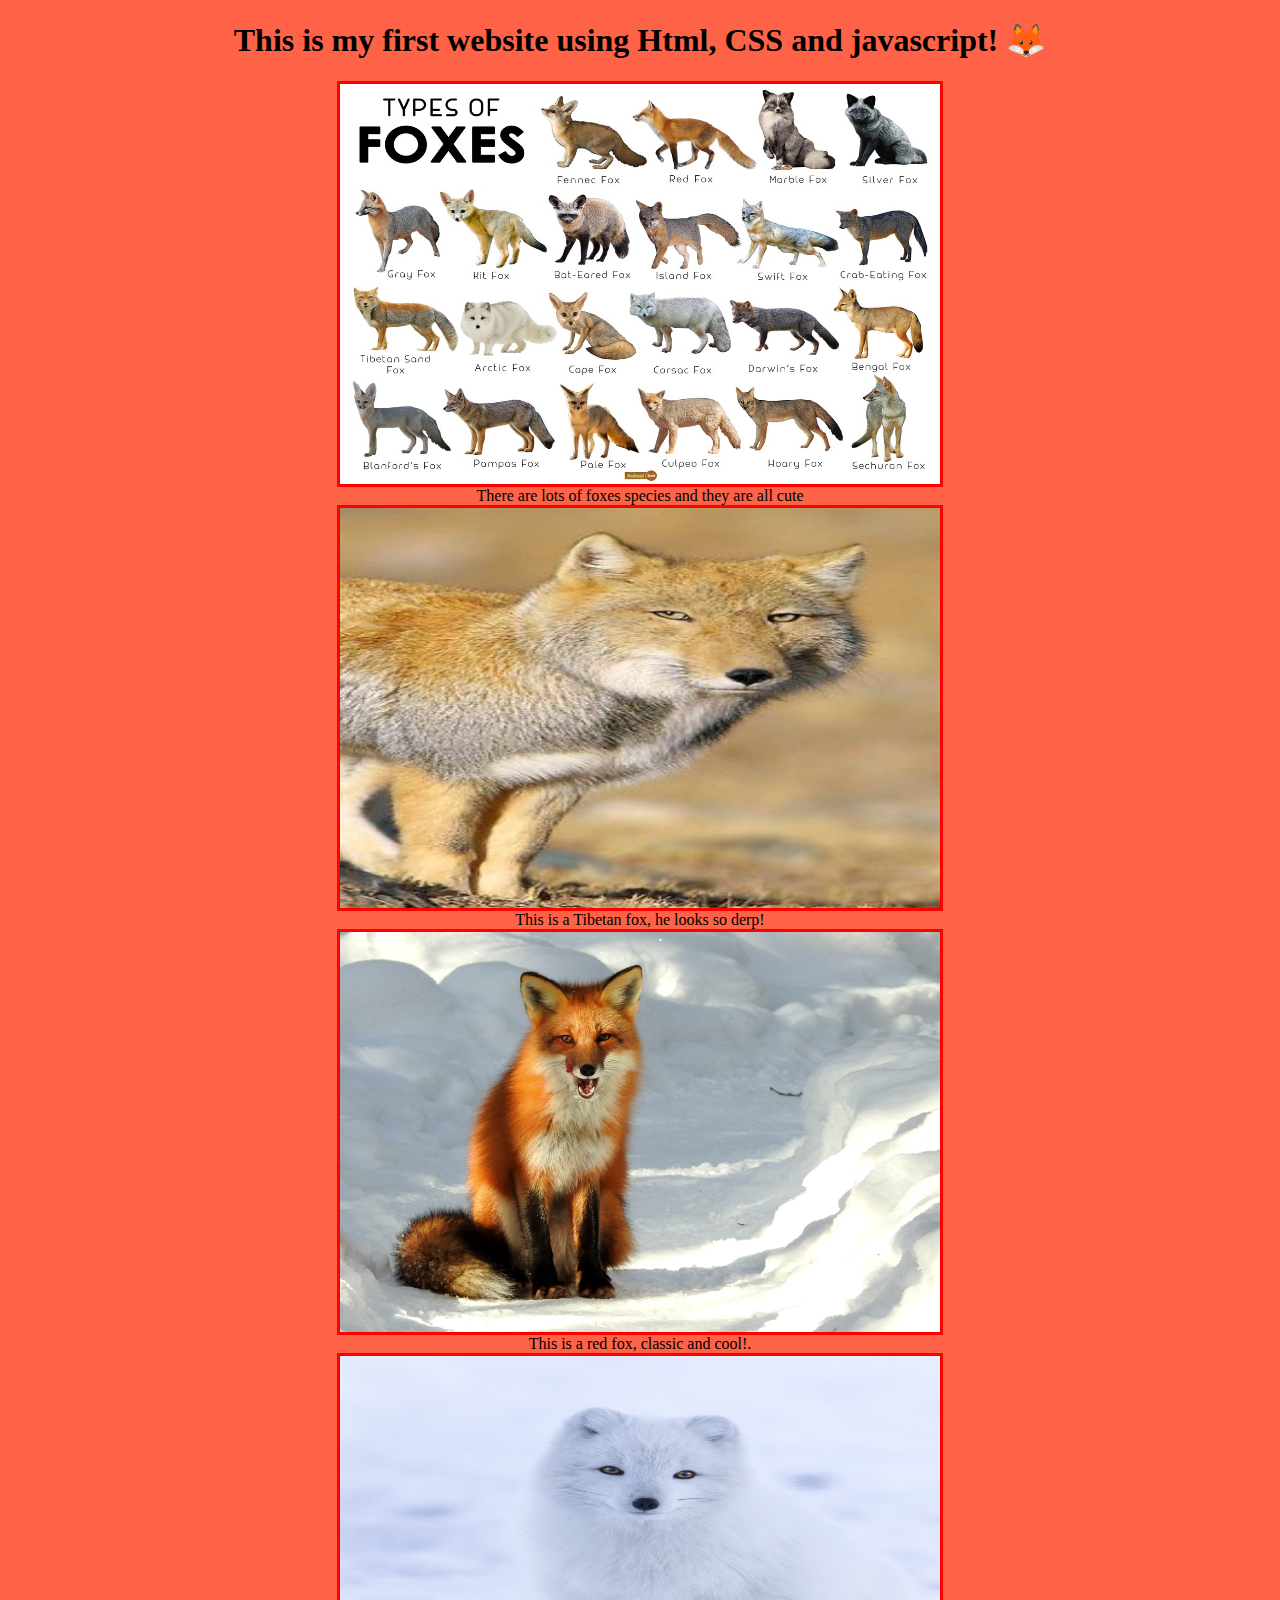
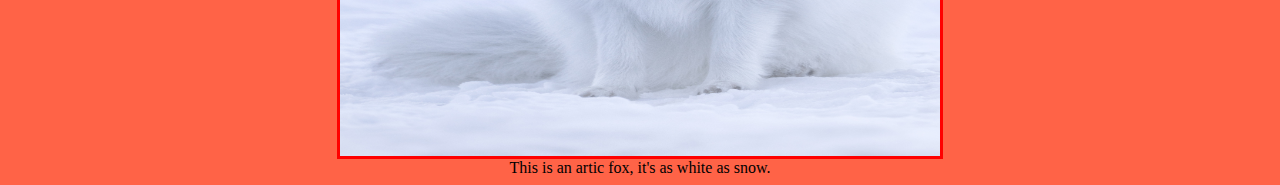
==== index.html @ c9344503 "Initial commit" ====
<!DOCTYPE html>
<html>
<head>
    <meta charset="UTF-8">
 <title> Emmanuel's website</title>
 <link rel="icon" type="image/x-icon" href="image\favicon.png">
 <link rel="stylesheet" href="styles.css">
 <style>
    body {
      background-image: url('image\grass.jpg');
    }
    .center {
display:block;
margin-left: auto;
margin-right: auto;  
  border: 3px solid red }
  .centext{
    text-align: center;
  }
  h1{text-align: center;}
    </style>
</head>
<body>
    <!--<body style="background-color:rgb(211, 96, 96);"></body> -->
 <h1>This is my first website using Html, CSS and javascript! 🦊 </h1>
<div class="gallery">
    <a target="_blank" href="image\Species.jpg">
      <img src="image\Species.jpg" alt="foxes species chart" width="600" height="400" class="center">
    </a>
    <div  class="centext">There are lots of foxes species and they are all cute </div>
  </div>

<div class="gallery">  
    <a target="_blank" href="image\TIBETAN.jpg">
      <img src="image\TIBETAN.jpg" alt="a derp tibetan fox" width="600" height="400" class="center">
    </a>
    <div class="centext">This is a Tibetan fox, he looks so derp!</div>
</div>
<div class="gallery"> 
    <a target="_blank" href="image\red.jpg">
<img src="image\red.jpg" alt="red fox " width="600" height="400" class="center">
</a>
<div class="centext">This is a red fox, classic and cool!.</div> 
</div>

<div class="gallery">  
    <a target="_blank" href="image\artic.jpg">
      <img src="image\artic.jpg" alt="artic fox" width="600" height="400" class="center">
    </a>
    <div class="centext">This is an artic fox, it's as white as snow.</div>
</div>

</body>
</html>
---- styles.css ----
body {background-color: tomato;}
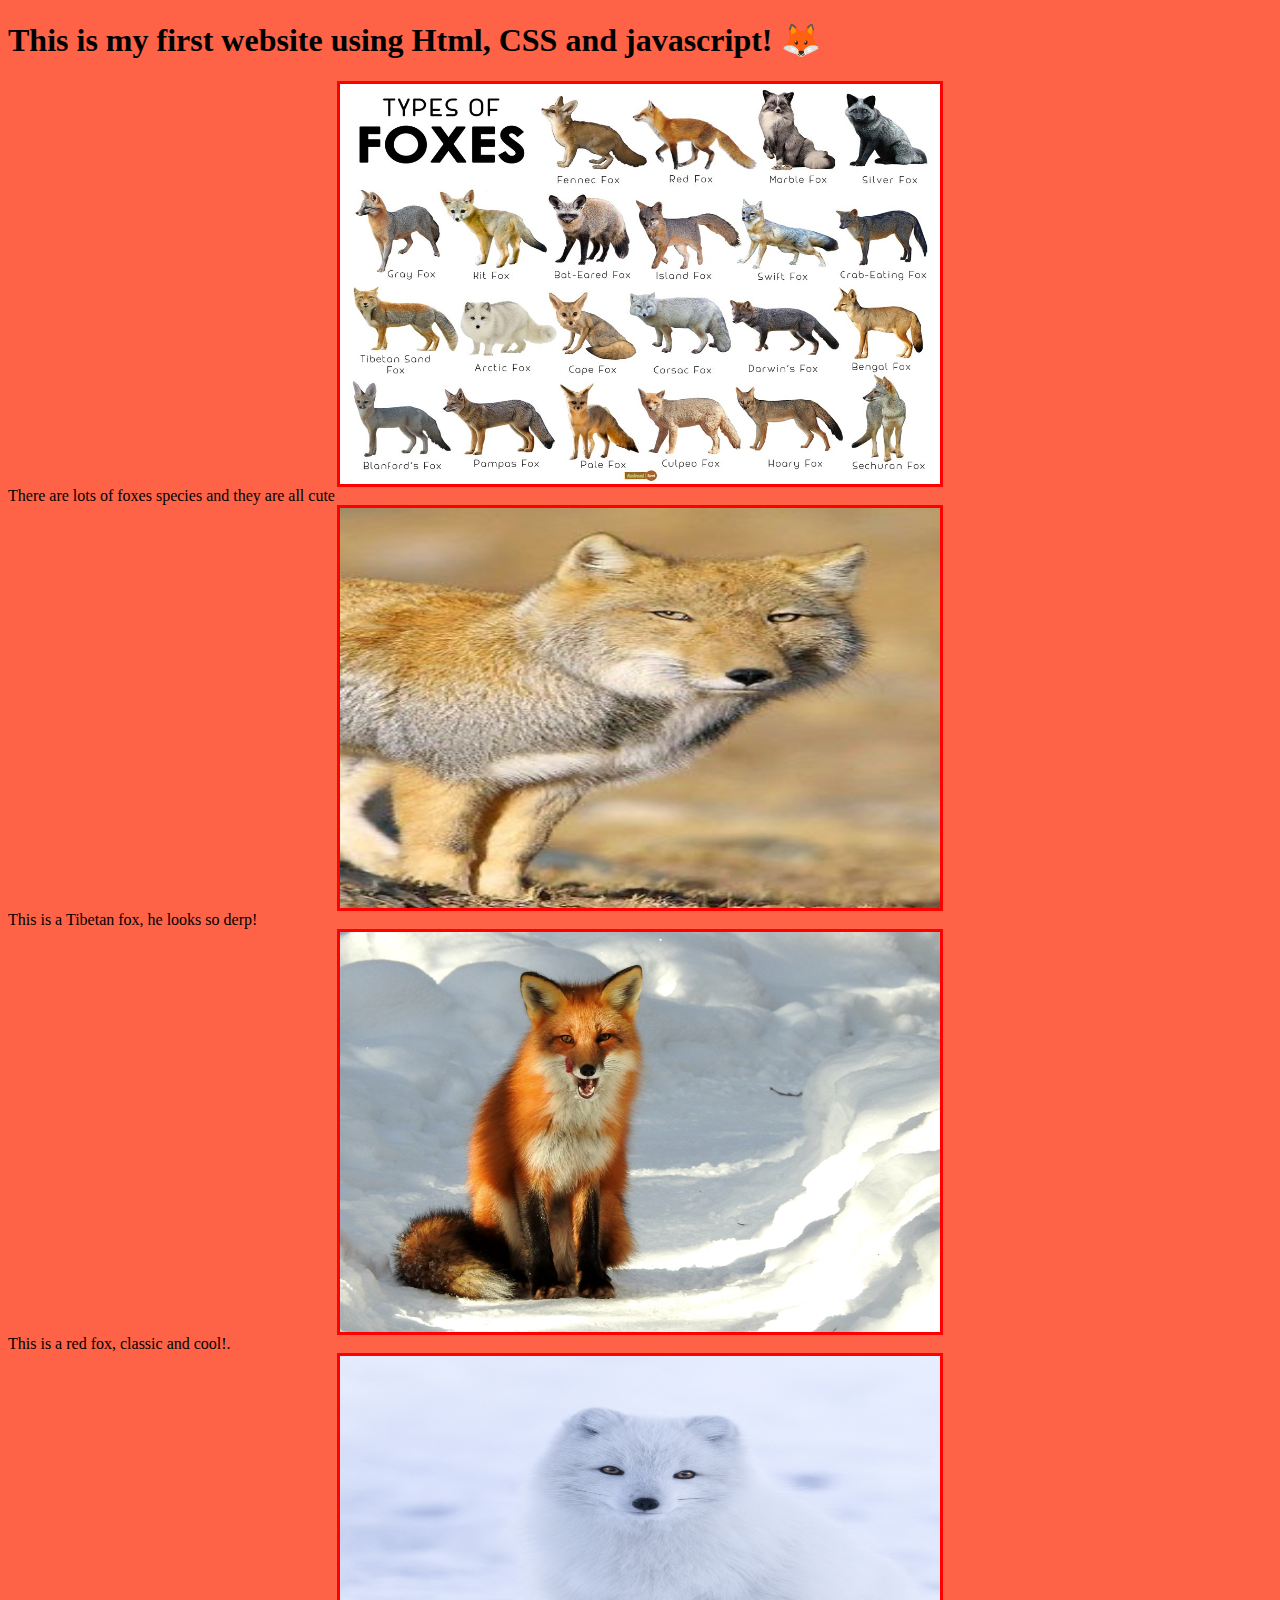
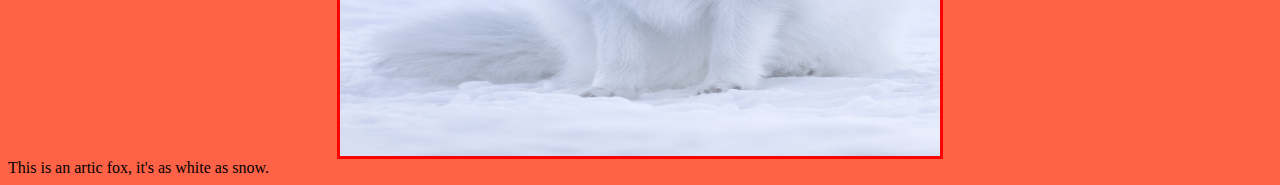
==== commit 04e70a29: "ADDED GALERY OPTION" ====
--- a/index.html
+++ b/index.html
@@ -14,10 +14,7 @@
 margin-left: auto;
 margin-right: auto;  
   border: 3px solid red }
-  .centext{
-    text-align: center;
-  }
-  h1{text-align: center;}
+  
     </style>
 </head>
 <body>
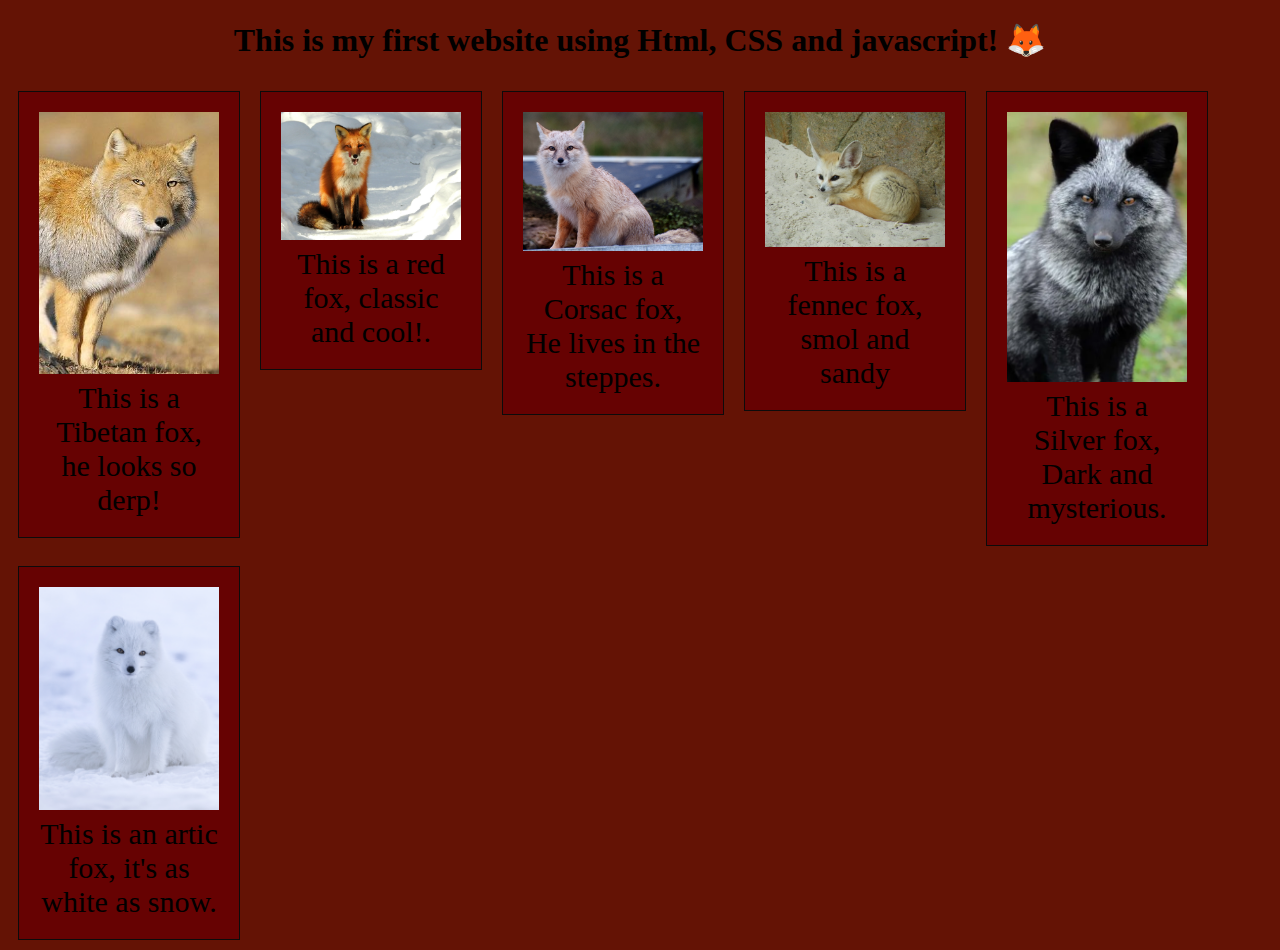
==== commit 48a3c36b: "ok" ====
--- a/index.html
+++ b/index.html
@@ -5,46 +5,50 @@
  <title> Emmanuel's website</title>
  <link rel="icon" type="image/x-icon" href="image\favicon.png">
  <link rel="stylesheet" href="styles.css">
- <style>
-    body {
-      background-image: url('image\grass.jpg');
-    }
-    .center {
-display:block;
-margin-left: auto;
-margin-right: auto;  
-  border: 3px solid red }
-  
-    </style>
+ 
 </head>
 <body>
-    <!--<body style="background-color:rgb(211, 96, 96);"></body> -->
+  
  <h1>This is my first website using Html, CSS and javascript! 🦊 </h1>
-<div class="gallery">
-    <a target="_blank" href="image\Species.jpg">
-      <img src="image\Species.jpg" alt="foxes species chart" width="600" height="400" class="center">
+
+<div class="flex-container">
+  <div class="gallery">  
+    <a target="_blank" href="image\TIBETAN.jpg">
+      <img src="image\TIBETAN.jpg" alt="a derp tibetan fox" >
     </a>
-    <div  class="centext">There are lots of foxes species and they are all cute </div>
-  </div>
+    <div class="centext">This is a Tibetan fox, he looks so derp!</div></div>
 
-<div class="gallery">  
-    <a target="_blank" href="image\TIBETAN.jpg">
-      <img src="image\TIBETAN.jpg" alt="a derp tibetan fox" width="600" height="400" class="center">
-    </a>
-    <div class="centext">This is a Tibetan fox, he looks so derp!</div>
-</div>
-<div class="gallery"> 
+  <div class="gallery"> 
     <a target="_blank" href="image\red.jpg">
-<img src="image\red.jpg" alt="red fox " width="600" height="400" class="center">
+<img src="image\red.jpg" alt="red fox " >
 </a>
 <div class="centext">This is a red fox, classic and cool!.</div> 
 </div>
 
 <div class="gallery">  
-    <a target="_blank" href="image\artic.jpg">
-      <img src="image\artic.jpg" alt="artic fox" width="600" height="400" class="center">
+    <a target="_blank" href="image\corsac.jpg">
+      <img src="image\corsac.jpg" alt="Corsac fox" >
     </a>
-    <div class="centext">This is an artic fox, it's as white as snow.</div>
+    <div class="centext">This is a Corsac fox, He lives in the steppes.</div>
+</div>
+<div class="gallery">  
+  <a target="_blank" href="image\fennec.jpg">
+    <img src="image\fennec.jpg" alt="fennec fox" >
+  </a>
+  <div class="centext">This is a fennec fox, smol and sandy</div>
+</div>
+<div class="gallery">  
+  <a target="_blank" href="image\silver.webp">
+    <img src="image\silver.webp" alt="silver fox" >
+  </a>
+  <div class="centext">This is a Silver fox, Dark and mysterious.</div>
+</div>
+
+<div class="gallery">  
+  <a target="_blank" href="image\artic.jpg">
+    <img src="image\artic.jpg" alt="artic fox" >
+  </a>
+  <div class="centext">This is an artic fox, it's as white as snow.</div>
 </div>
 
 </body>
--- a/styles.css
+++ b/styles.css
@@ -1 +1,46 @@
-body {background-color: tomato;}+body {background-color: rgb(100, 19, 5);}
+div.gallery {
+    margin: 5px;
+    border: 1px solid #0c0b0b;
+    float: left;
+    width: 180px;
+  }
+  
+  div.gallery:hover {
+    border: 1px solid #d80808;
+  }
+  
+  div.gallery img {
+    width: 100%;
+    height: auto;
+  }
+  
+  div.desc {
+    padding: 15px;
+    text-align: center;
+  }
+
+  .centext{
+    text-align: center;
+  }
+  h1{text-align: center;}
+
+  .center {
+display:block;
+margin-left: auto;
+margin-right: auto;  
+border: 3px solid red }
+
+
+flex-container {
+    display: flex;
+    flex-direction:column-reverse;
+    background-color: DodgerBlue;
+  }
+  
+  .flex-container > div {
+    background-color: #660202;
+    margin: 10px;
+    padding: 20px;
+    font-size: 30px;
+  }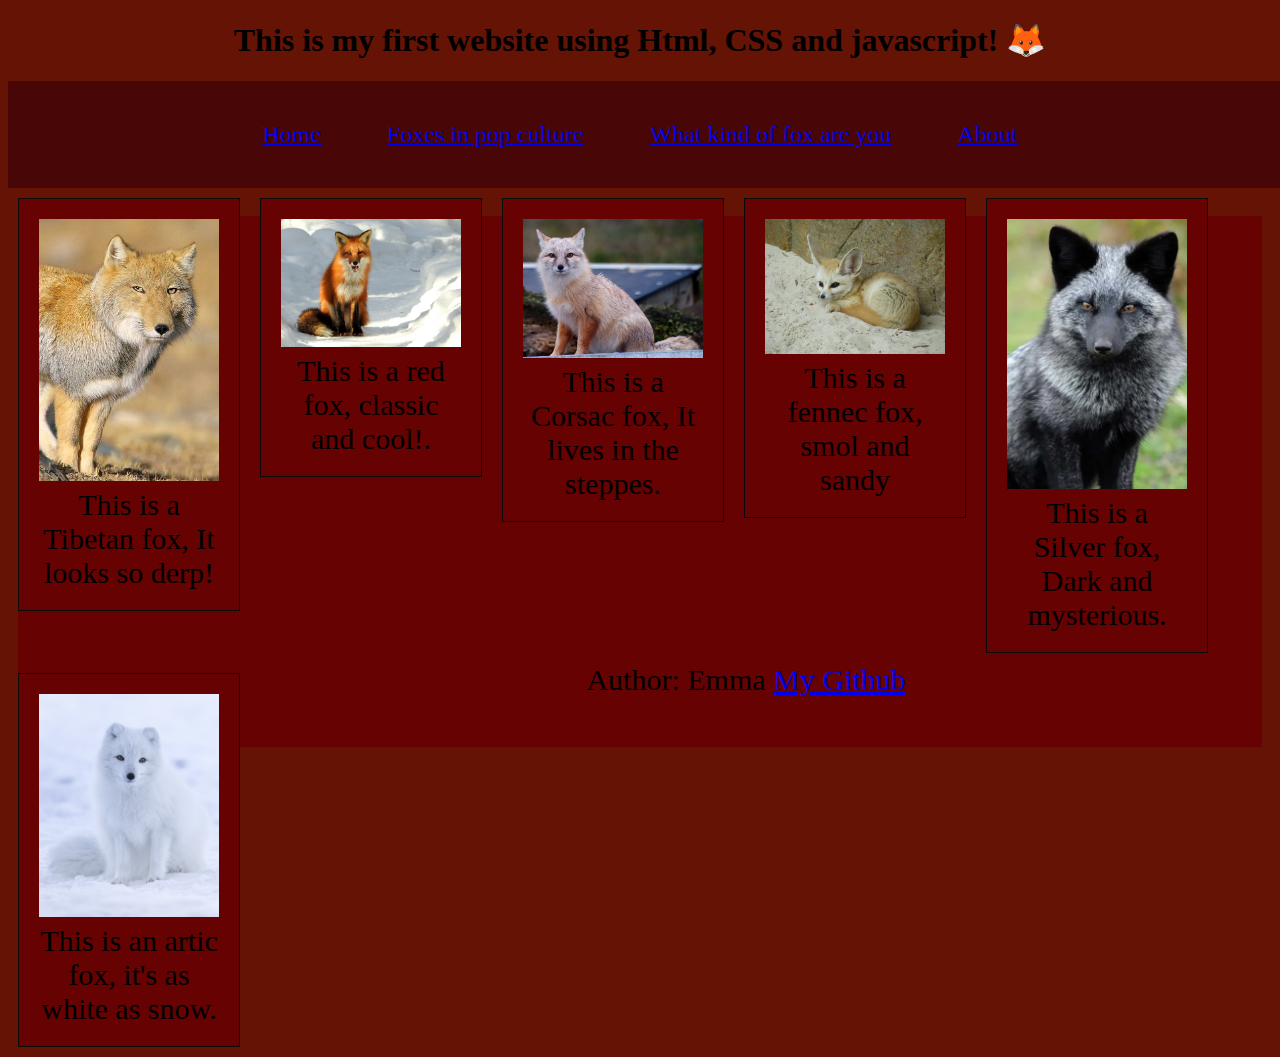
==== commit 2e7d62a8: "ok" ====
--- a/index.html
+++ b/index.html
@@ -8,15 +8,22 @@
  
 </head>
 <body>
-  
- <h1>This is my first website using Html, CSS and javascript! 🦊 </h1>
+  <h1>This is my first website using Html, CSS and javascript! 🦊 </h1>
+  <ul>
+    <li><a href="#home">Home</a></li>
+    <li><a href="#news">Foxes in pop culture</a></li>
+    <li><a href="#contact">What kind of fox are you</a></li>
+    <li><a href="#about">About</a></li>
+  </ul>
+
+
 
 <div class="flex-container">
   <div class="gallery">  
     <a target="_blank" href="image\TIBETAN.jpg">
       <img src="image\TIBETAN.jpg" alt="a derp tibetan fox" >
     </a>
-    <div class="centext">This is a Tibetan fox, he looks so derp!</div></div>
+    <div class="centext">This is a Tibetan fox, It looks so derp!</div></div>
 
   <div class="gallery"> 
     <a target="_blank" href="image\red.jpg">
@@ -29,7 +36,7 @@
     <a target="_blank" href="image\corsac.jpg">
       <img src="image\corsac.jpg" alt="Corsac fox" >
     </a>
-    <div class="centext">This is a Corsac fox, He lives in the steppes.</div>
+    <div class="centext">This is a Corsac fox, It lives in the steppes.</div>
 </div>
 <div class="gallery">  
   <a target="_blank" href="image\fennec.jpg">
@@ -51,5 +58,13 @@
   <div class="centext">This is an artic fox, it's as white as snow.</div>
 </div>
 
+<br>
+
+  <div class="footer">
+
+  <p>Author: Emma
+    <a href= "https://github.com/Emmanuel99999"> My Github</a></p>
+  </div>
+
 </body>
 </html>
--- a/styles.css
+++ b/styles.css
@@ -43,4 +43,33 @@
     margin: 10px;
     padding: 20px;
     font-size: 30px;
+  }
+
+  
+ul {
+    list-style-type: none;
+    left: 0px;
+    background-color: #490606;
+    padding: 40px;
+    padding-left: 0px;
+    margin: 0px;
+    width: 100%;
+    overflow: hidden;
+    text-align: center;
+    font-size: x-large;
+    font-family: Georgia, 'Times New Roman', Times, serif;
+  }
+
+  
+li {
+    display: inline;
+    color: rgb(245, 239, 239);
+    padding: 30px;
+  }
+
+  
+  .footer {
+    background-color: #f1f1f1;
+    text-align: center;
+    padding: 10px;
   }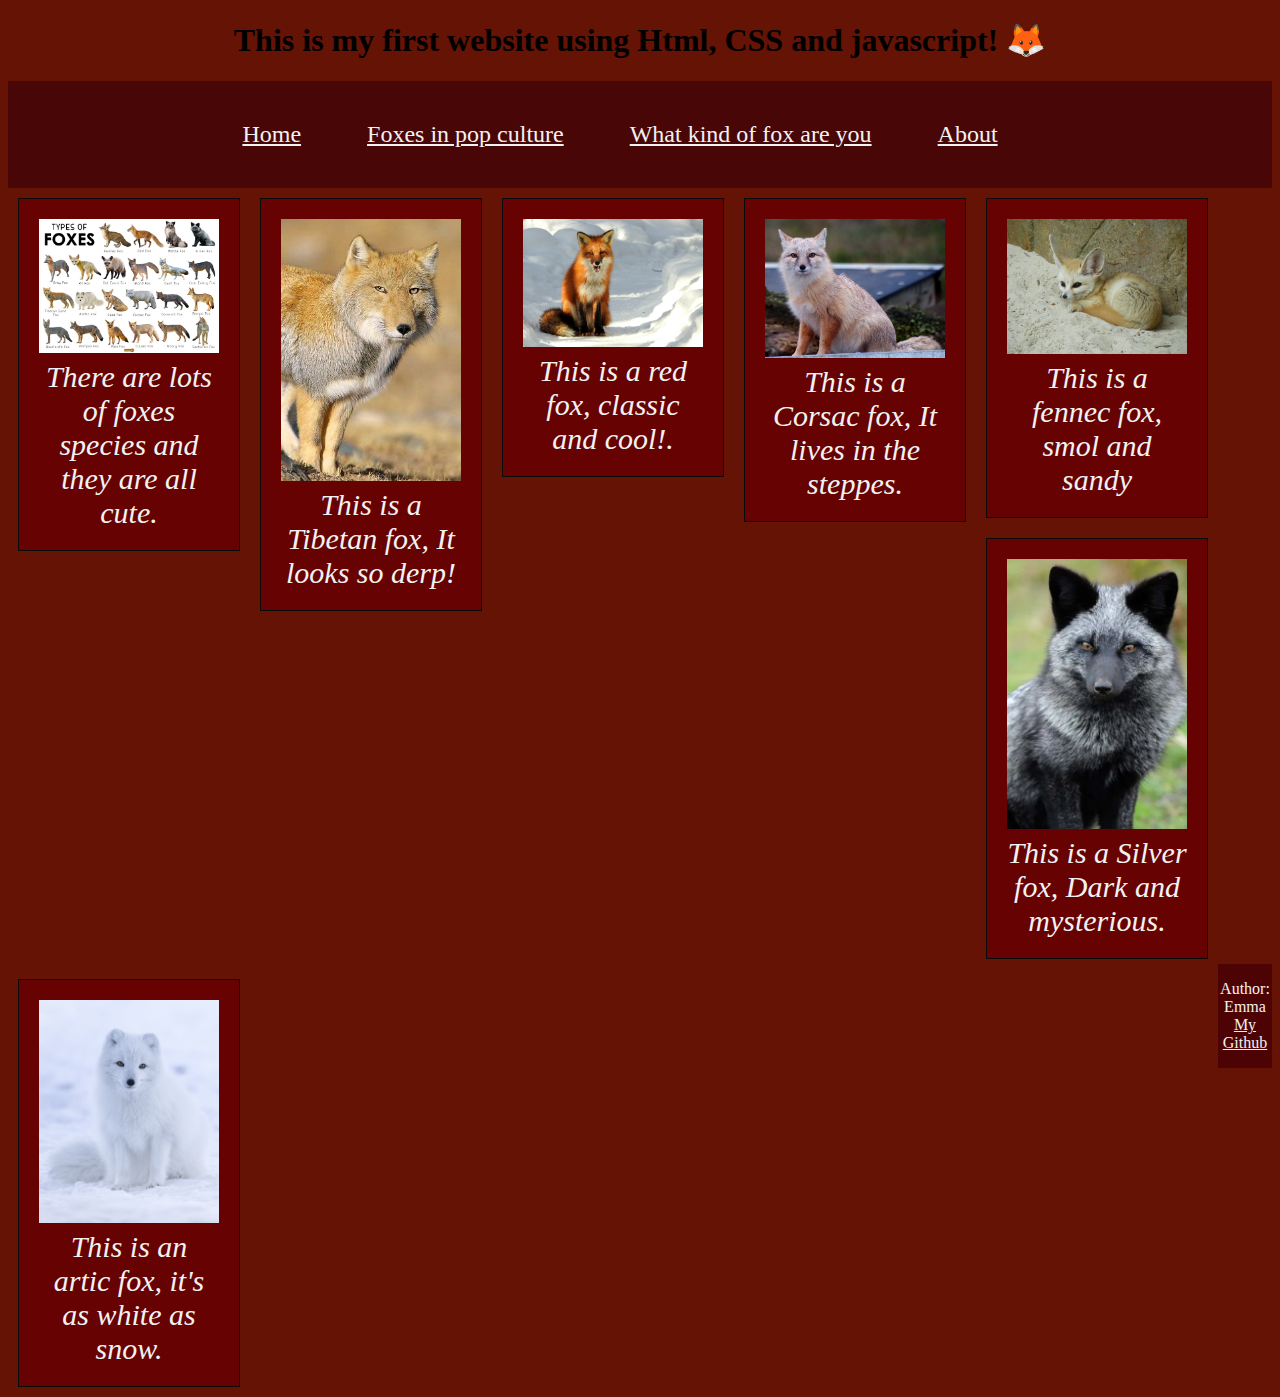
==== commit 1f234a71: "ok" ====
--- a/index.html
+++ b/index.html
@@ -19,6 +19,16 @@
 
 
 <div class="flex-container">
+
+
+  <div class="gallery"> 
+    <a target="_blank" href="image\Species.jpg">
+<img src="image\Species.jpg" alt="Foxes species" >
+</a>
+<div class="centext">There are lots of foxes species and they are all cute.</div> 
+</div>
+
+
   <div class="gallery">  
     <a target="_blank" href="image\TIBETAN.jpg">
       <img src="image\TIBETAN.jpg" alt="a derp tibetan fox" >
@@ -57,7 +67,7 @@
   </a>
   <div class="centext">This is an artic fox, it's as white as snow.</div>
 </div>
-
+</div>
 <br>
 
   <div class="footer">
--- a/styles.css
+++ b/styles.css
@@ -22,6 +22,8 @@
 
   .centext{
     text-align: center;
+    font-style: italic;
+    color: #f1f1f1;
   }
   h1{text-align: center;}
 
@@ -29,12 +31,12 @@
 display:block;
 margin-left: auto;
 margin-right: auto;  
-border: 3px solid red }
+border: 50px solid red }
 
 
 flex-container {
     display: flex;
-    flex-direction:column-reverse;
+    flex-direction:row;
     background-color: DodgerBlue;
   }
   
@@ -52,9 +54,8 @@
     background-color: #490606;
     padding: 40px;
     padding-left: 0px;
-    margin: 0px;
-    width: 100%;
-    overflow: hidden;
+    margin: 0 auto;
+    max-width: 100%;
     text-align: center;
     font-size: x-large;
     font-family: Georgia, 'Times New Roman', Times, serif;
@@ -65,11 +66,21 @@
     display: inline;
     color: rgb(245, 239, 239);
     padding: 30px;
-  }
+    }
 
   
   .footer {
-    background-color: #f1f1f1;
     text-align: center;
-    padding: 10px;
+    color: #f1f1f1;
+    display: flex;
+    flex-direction: column;
+    margin-top: 60%;
+    margin-left: 0%;
+    background-color: rgb(77, 3, 3);
+  }
+
+  a{
+color: #f1f1f1;
+
+
   }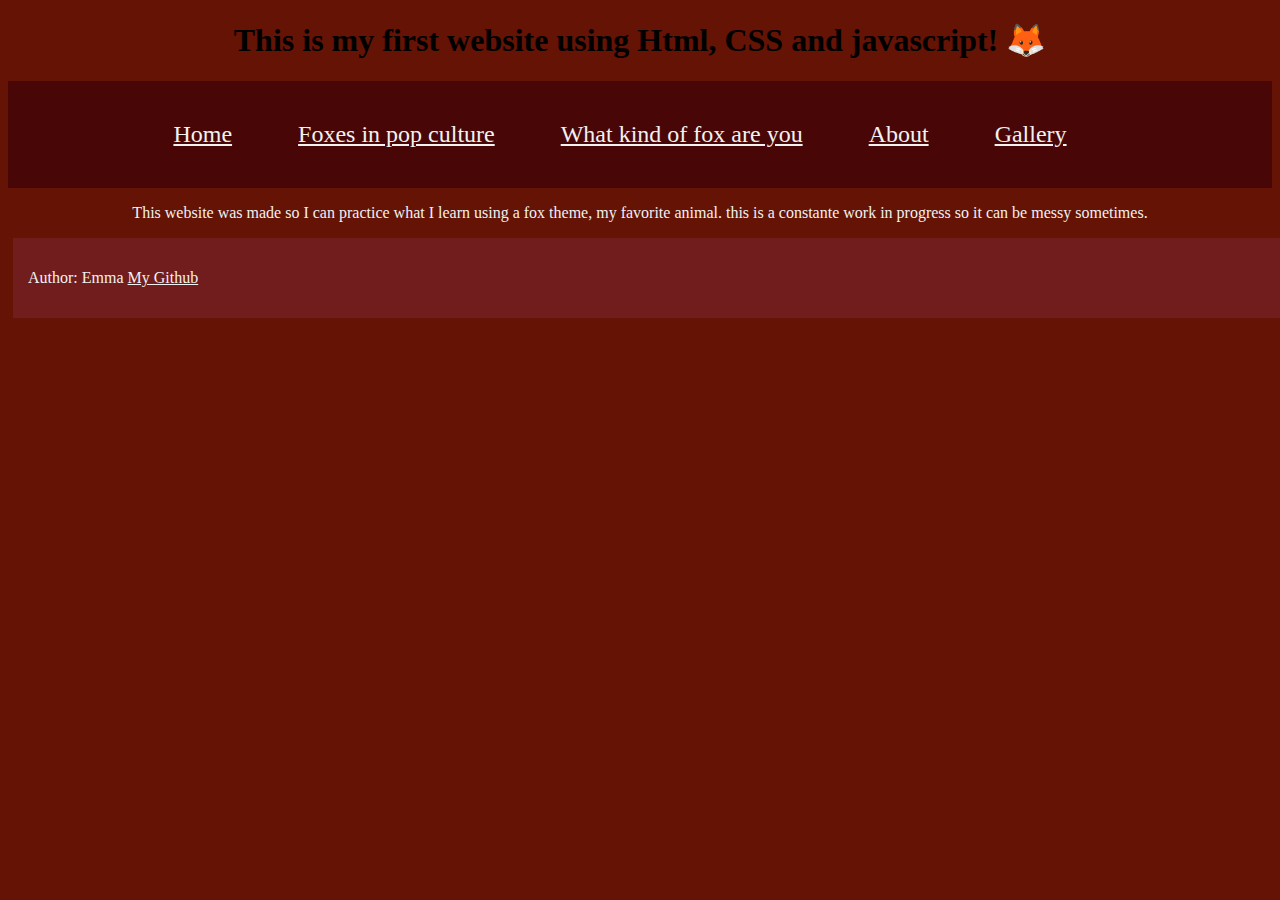
==== commit 8fb1c108: "ok" ====
--- a/index.html
+++ b/index.html
@@ -10,65 +10,18 @@
 <body>
   <h1>This is my first website using Html, CSS and javascript! 🦊 </h1>
   <ul>
-    <li><a href="#home">Home</a></li>
-    <li><a href="#news">Foxes in pop culture</a></li>
-    <li><a href="#contact">What kind of fox are you</a></li>
-    <li><a href="#about">About</a></li>
+    <li><a href="index.html">Home</a></li>
+    <li><a href="foxculture.html">Foxes in pop culture</a></li>
+    <li><a href="contact.html">What kind of fox are you</a></li>
+    <li><a href="about.html">About</a></li>
+    <li><a href="foxgallery.html">Gallery</a></li>
   </ul>
 
+<p>
+  This website was made so I can practice what I learn using a fox theme, 
+  my favorite animal. this is a constante work in progress so it can be messy sometimes.
 
-
-<div class="flex-container">
-
-
-  <div class="gallery"> 
-    <a target="_blank" href="image\Species.jpg">
-<img src="image\Species.jpg" alt="Foxes species" >
-</a>
-<div class="centext">There are lots of foxes species and they are all cute.</div> 
-</div>
-
-
-  <div class="gallery">  
-    <a target="_blank" href="image\TIBETAN.jpg">
-      <img src="image\TIBETAN.jpg" alt="a derp tibetan fox" >
-    </a>
-    <div class="centext">This is a Tibetan fox, It looks so derp!</div></div>
-
-  <div class="gallery"> 
-    <a target="_blank" href="image\red.jpg">
-<img src="image\red.jpg" alt="red fox " >
-</a>
-<div class="centext">This is a red fox, classic and cool!.</div> 
-</div>
-
-<div class="gallery">  
-    <a target="_blank" href="image\corsac.jpg">
-      <img src="image\corsac.jpg" alt="Corsac fox" >
-    </a>
-    <div class="centext">This is a Corsac fox, It lives in the steppes.</div>
-</div>
-<div class="gallery">  
-  <a target="_blank" href="image\fennec.jpg">
-    <img src="image\fennec.jpg" alt="fennec fox" >
-  </a>
-  <div class="centext">This is a fennec fox, smol and sandy</div>
-</div>
-<div class="gallery">  
-  <a target="_blank" href="image\silver.webp">
-    <img src="image\silver.webp" alt="silver fox" >
-  </a>
-  <div class="centext">This is a Silver fox, Dark and mysterious.</div>
-</div>
-
-<div class="gallery">  
-  <a target="_blank" href="image\artic.jpg">
-    <img src="image\artic.jpg" alt="artic fox" >
-  </a>
-  <div class="centext">This is an artic fox, it's as white as snow.</div>
-</div>
-</div>
-<br>
+</p>
 
   <div class="footer">
 
--- a/styles.css
+++ b/styles.css
@@ -73,14 +73,23 @@
     text-align: center;
     color: #f1f1f1;
     display: flex;
-    flex-direction: column;
-    margin-top: 60%;
-    margin-left: 0%;
-    background-color: rgb(77, 3, 3);
+    flex-direction: row;
+    margin: 5px;
+    padding: 15px;
+    bottom: 0%;
+    position: static;
+    width: 100%;
+    background-color: rgb(114, 29, 29);
   }
 
   a{
 color: #f1f1f1;
 
 
+  }
+
+  p{
+    color: #f1f1f1;
+    text-align: center;
+
   }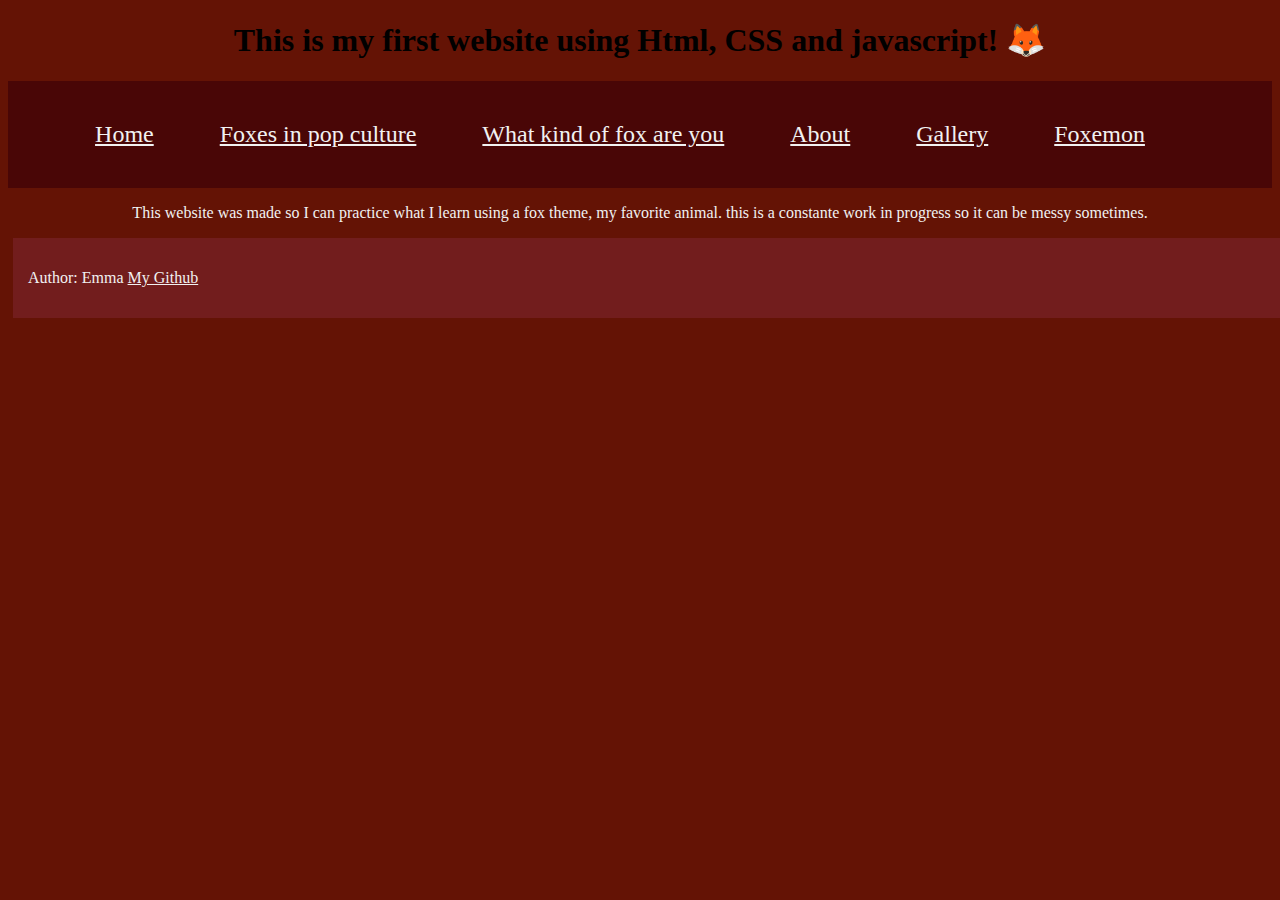
==== commit 47bb85c7: "ADDED FOXEMON" ====
--- a/index.html
+++ b/index.html
@@ -15,6 +15,7 @@
     <li><a href="contact.html">What kind of fox are you</a></li>
     <li><a href="about.html">About</a></li>
     <li><a href="foxgallery.html">Gallery</a></li>
+    <li><a href="foxemon.html">Foxemon</a></li>
   </ul>
 
 <p>
